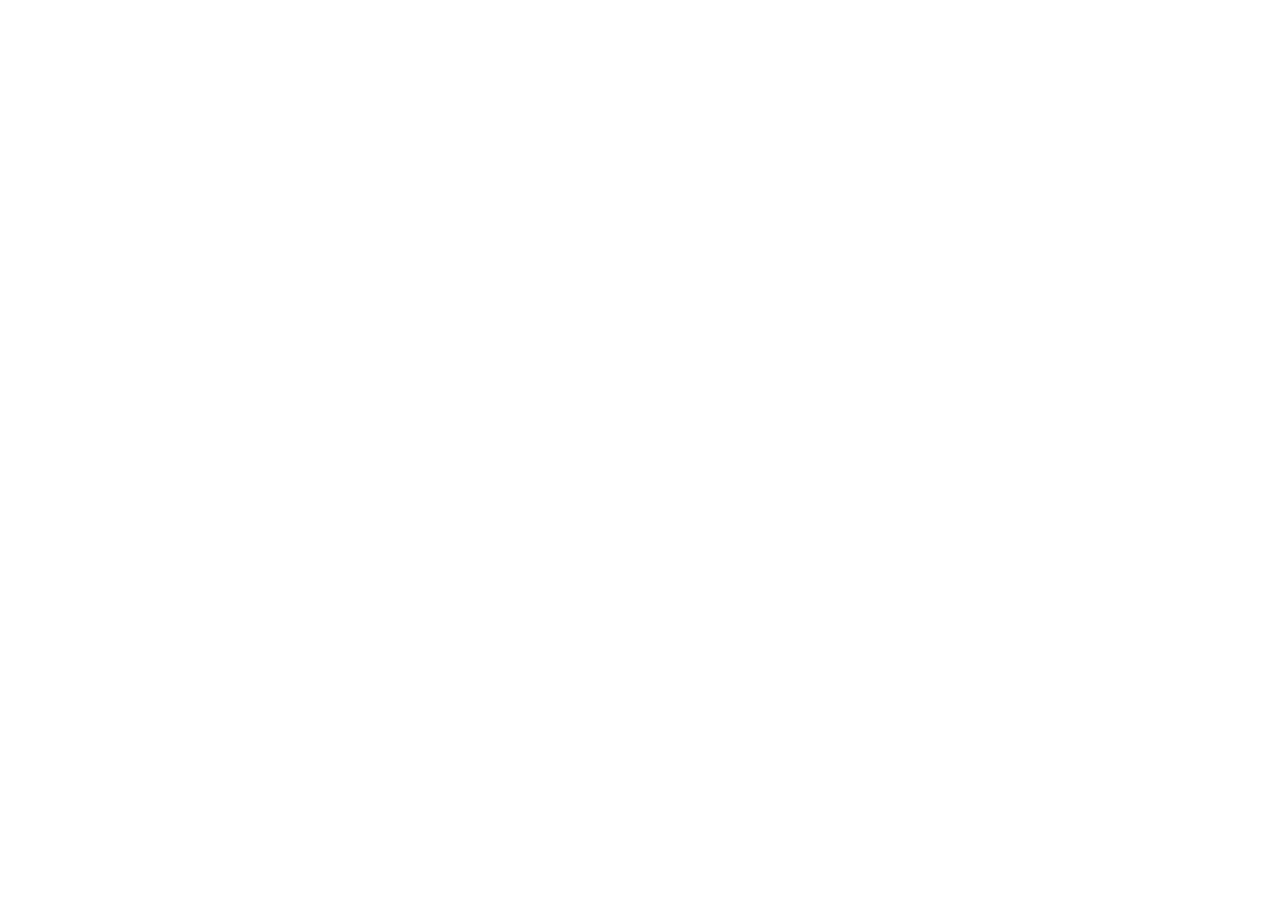
==== assets/page/defaulthtml.html @ ee318428 "Thêm dữ liệu + hình ảnh ban đầu cho category.json và subcategory.json" ====
<!DOCTYPE html>
<html lang="vi">

<head>
	<meta charset="UTF-8" />
	<meta http-equiv="X-UA-Compatible" content="IE=edge" />
	<meta name="viewport" content="width=device-width, initial-scale=1.0" />
	<title>THAY DOI TIEU DE PHU HOP</title>

	<!-- Favicon -->
	<link rel="shortcut icon" href="./assets/img/shared/favicon.png" type="image/x-icon" />

	<!-- CSS -->
	<link rel="stylesheet" href="./assets/css/shared.css" />
	<link rel="stylesheet" href="./assets/css/index.css" />
</head>

<body>
	<header id="header"></header>

  <main>
    <!-- VIET NOI DUNG VAO DAY -->
  </main>

	<footer id="footer"></footer>

	<!-- JS -->
	<script src="./assets/js/shared.js" type="module"></script>
	<script src="./assets/js/index.js" type="module"></script>
</body>

</html>
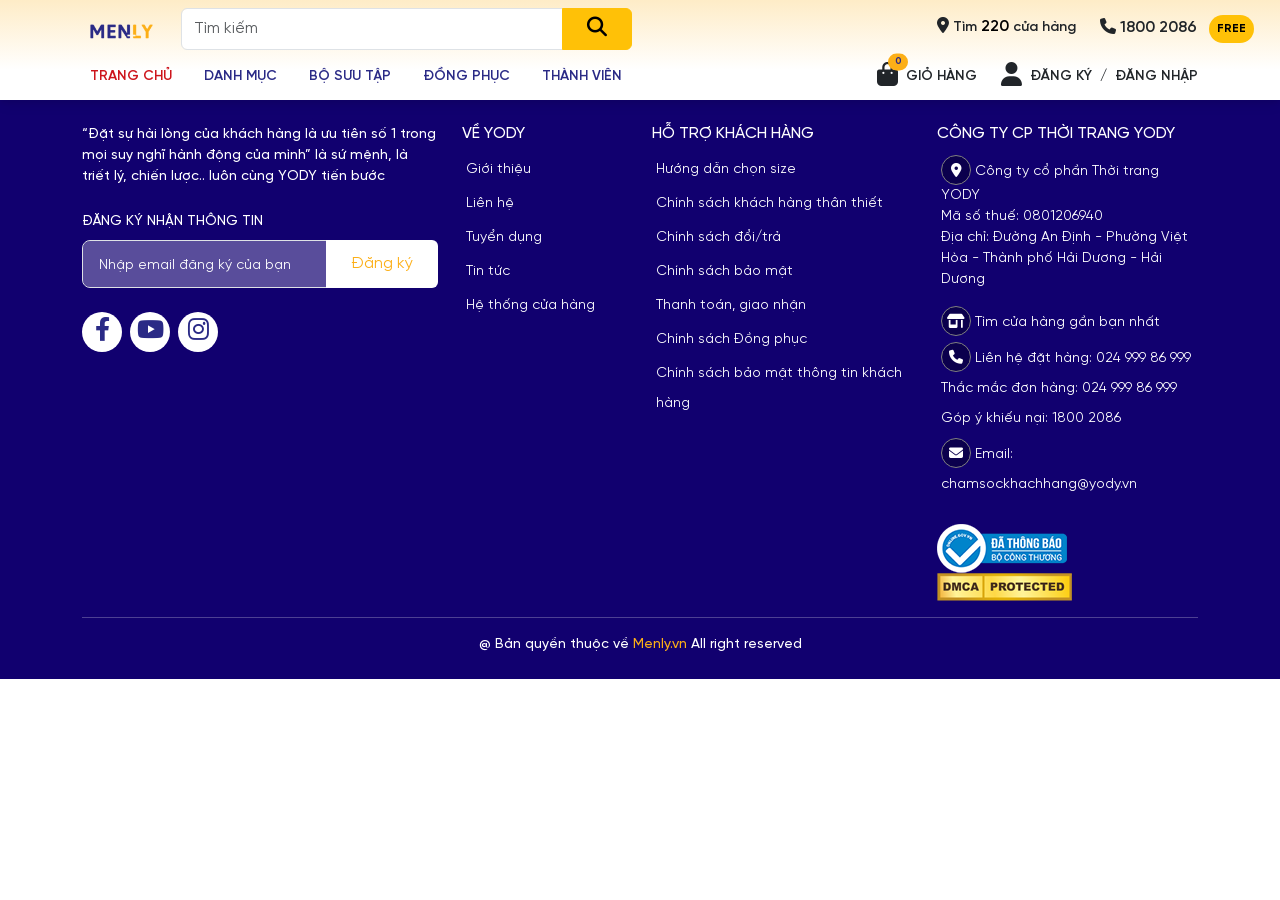
==== commit f399e3f0: "Dựng cấu trúc item.json + các mục hình ảnh, xây dựng thành phần items (Danh sách sản phẩm)" ====
--- a/assets/page/defaulthtml.html
+++ b/assets/page/defaulthtml.html
@@ -8,11 +8,10 @@
 	<title>THAY DOI TIEU DE PHU HOP</title>
 
 	<!-- Favicon -->
-	<link rel="shortcut icon" href="./assets/img/shared/favicon.png" type="image/x-icon" />
+	<link rel="shortcut icon" href="../img/shared/favicon.png" type="image/x-icon" />
 
 	<!-- CSS -->
-	<link rel="stylesheet" href="./assets/css/shared.css" />
-	<link rel="stylesheet" href="./assets/css/index.css" />
+	<link rel="stylesheet" href="../css/shared.css" />
 </head>
 
 <body>
@@ -25,8 +24,7 @@
 	<footer id="footer"></footer>
 
 	<!-- JS -->
-	<script src="./assets/js/shared.js" type="module"></script>
-	<script src="./assets/js/index.js" type="module"></script>
+	<script src="../js/shared.js" type="module"></script>
 </body>
 
 </html>
--- a/assets/css/shared.css
+++ b/assets/css/shared.css
@@ -0,0 +1,129 @@
+@import "../lib/bootstrap-5.3.0-alpha1-dist/css/bootstrap.min.css";
+@import "../lib/fontawesome-free-6.3.0-web/css/all.min.css";
+@import "./font_face.css";
+@import "./header.css";
+@import "./footer.css";
+
+* {
+  font-family: 'SVN-Gilroy';
+}
+
+:root {
+  --header-height: 100px;
+  --main-color: #FCAF17;
+  --sub-color: #2A2A86;
+  --red-color: #CA171E;
+  --box-shadow-default: 0 4px 4px rgba(0, 0, 0, 5%), 0 6px 12px 0 rgb(0 0 0 / 5%);
+}
+
+main {
+  margin-top: var(--header-height);
+}
+
+@media (max-width: 991px) {
+  main {
+    margin-top: 0;
+  }
+}
+
+/* Utility */
+/* Font size */
+.text-12 {
+  font-size: 0.75rem;
+}
+
+.text-14 {
+  font-size: 0.875rem;
+}
+
+/* Color */
+.text-blue {
+  color: #2A2A86;
+}
+
+.text-red {
+  color: #FF0000;
+}
+
+.text-main {
+  color: var(--main-color);
+}
+
+/* Background Color */
+.bg-main {
+  background-color: var(--main-color);
+}
+
+.bg-blue {
+  background-color: #11006F;
+}
+
+/* Another */
+.text-hover-main:hover {
+  color: var(--main-color) !important;
+}
+
+/* Horizontal Slider */
+.h-slider {
+  position: relative;
+}
+
+.h-slider__list {
+  display: flex;
+  gap: 2rem;
+  list-style-type: none;
+  overflow-y: hidden;
+  overflow-x: auto;
+  white-space: nowrap;
+  scroll-snap-type: x mandatory;
+}
+
+.h-slider__list::-webkit-scrollbar {
+  display: none;
+}
+
+.h-slider__item {
+  scroll-snap-align: start;
+  min-width: 150px;
+}
+
+.h-slider__btn {
+  --w: 30px;
+  position: absolute;
+  top: 40%;
+  transform: translateY(-50%);
+  border: none;
+  display: block;
+  width: var(--w);
+  height: var(--w);
+  border-radius: 50%;
+  background: var(--main-color);
+  opacity: .6;
+  color: white;
+  filter: drop-shadow(0 0 4px rgba(208, 208, 208, 0.2));
+  transition: all .3s ease;
+}
+
+.h-slider__btn::after {
+  content: "";
+  position: absolute;
+  inset: -100%;
+  transition: .3s ease;
+  border-radius: 50%;
+}
+
+.h-slider__btn:hover::after {
+  background: rgba(226, 217, 217, 0.2);
+}
+
+.h-slider__btn:hover {
+  opacity: .9;
+}
+
+.h-slider__btn.left {
+  left: -.5rem;
+}
+
+.h-slider__btn.right {
+  right: -.5rem;
+}
